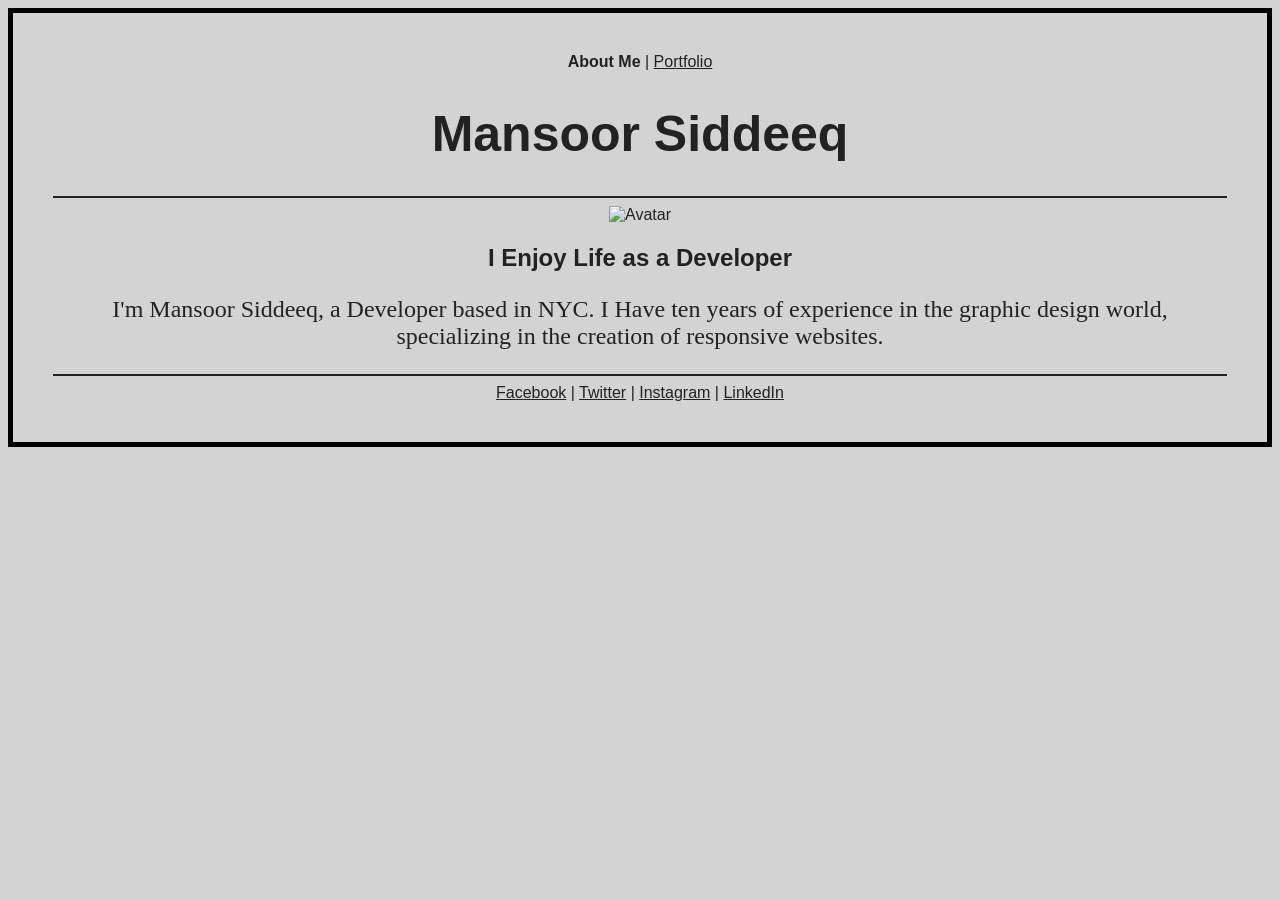
==== Week 1/Assignment/starter_code/index.html @ 623f0bca "uploaded lesson 03 files" ====
<!DOCTYPE html>
<html lang="en">
  <head>
      <meta charset="utf-8">
      <meta name="description" content="Your description goes here">
      <meta name="keywords" content="one, two, three">

    <title>Mansoor Siddeeq | About Me</title>

    <!-- external CSS link -->
    
    <link rel="stylesheet" href="css/style.css">

  </head>
  <body>
    <nav>
      <strong>About Me</strong>
      |
      <a href="portfolio.html">Portfolio</a>
    </nav>

    <h1>Mansoor Siddeeq</h1>

    <hr>

    <img src="https://www.libstash.com/public/avatars/default.png" alt="Avatar">
    <h2>I Enjoy Life as a Developer</h2>
    <p>I'm Mansoor Siddeeq, a Developer based in NYC.  I Have ten years of experience in the graphic design world, specializing in the creation of responsive websites. </p>

    <hr>

      <nav>
      <a href="http://facebook.com/">Facebook</a>
      |
      <a href="http://twitter.com/">Twitter</a>
      |
      <a href="http://instagram.com/">Instagram</a>
      |
      <a href="http://linkedin.com/">LinkedIn</a>
    </nav>

  </body>
</html>
---- Week 1/Assignment/starter_code/css/style.css ----
body {
	background: lightgray;
	border: 5px solid black;
	padding: 40px;
	text-align: center;
	font-family: arial, helvetica, sans-serif;
	color: #222;
}

h1 {
	font-size: 50px;
}

hr {
	border: none;
	border: 1px solid #222;
}

p {
	font-family: Georgia, serif;
	font-size: 24px;
}

a {
	color: #222;
}
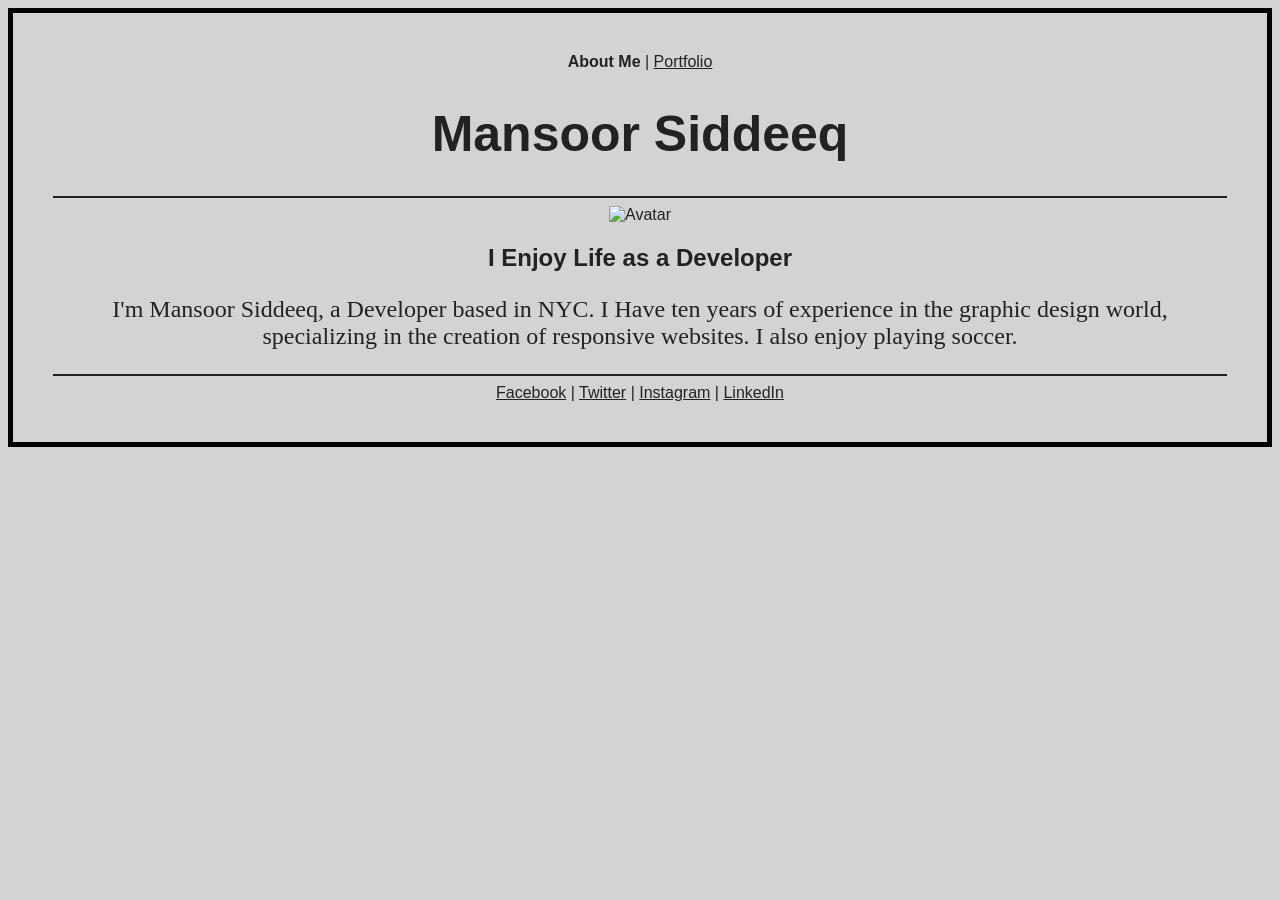
==== commit 36928dbe: "updated content" ====
--- a/Week 1/Assignment/starter_code/index.html
+++ b/Week 1/Assignment/starter_code/index.html
@@ -25,7 +25,7 @@
 
     <img src="https://www.libstash.com/public/avatars/default.png" alt="Avatar">
     <h2>I Enjoy Life as a Developer</h2>
-    <p>I'm Mansoor Siddeeq, a Developer based in NYC.  I Have ten years of experience in the graphic design world, specializing in the creation of responsive websites. </p>
+    <p>I'm Mansoor Siddeeq, a Developer based in NYC.  I Have ten years of experience in the graphic design world, specializing in the creation of responsive websites. I also enjoy playing soccer.</p>
 
     <hr>
 
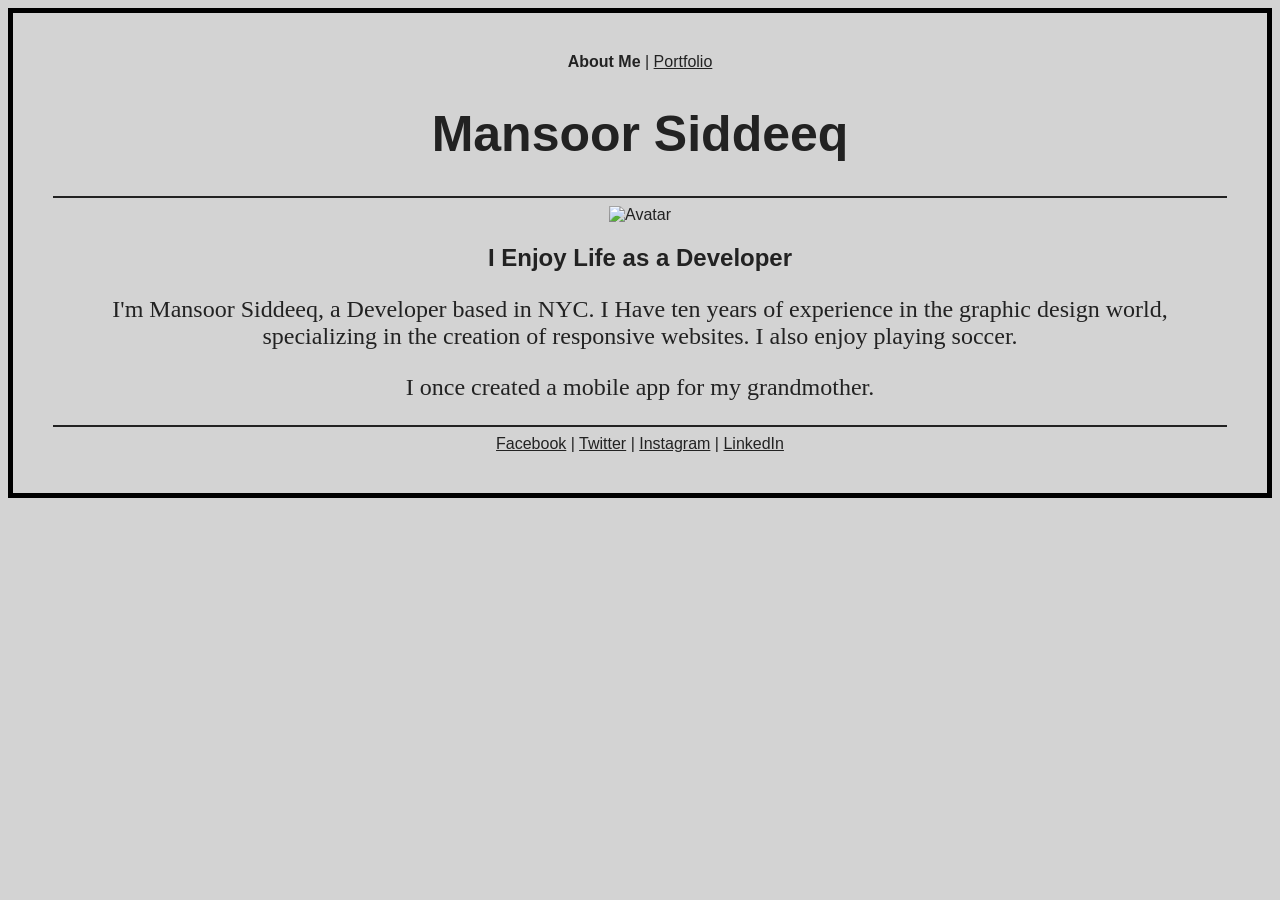
==== commit c1f4a355: "another update" ====
--- a/Week 1/Assignment/starter_code/index.html
+++ b/Week 1/Assignment/starter_code/index.html
@@ -27,6 +27,8 @@
     <h2>I Enjoy Life as a Developer</h2>
     <p>I'm Mansoor Siddeeq, a Developer based in NYC.  I Have ten years of experience in the graphic design world, specializing in the creation of responsive websites. I also enjoy playing soccer.</p>
 
+    <p>I once created a mobile app for my grandmother.</p>
+
     <hr>
 
       <nav>
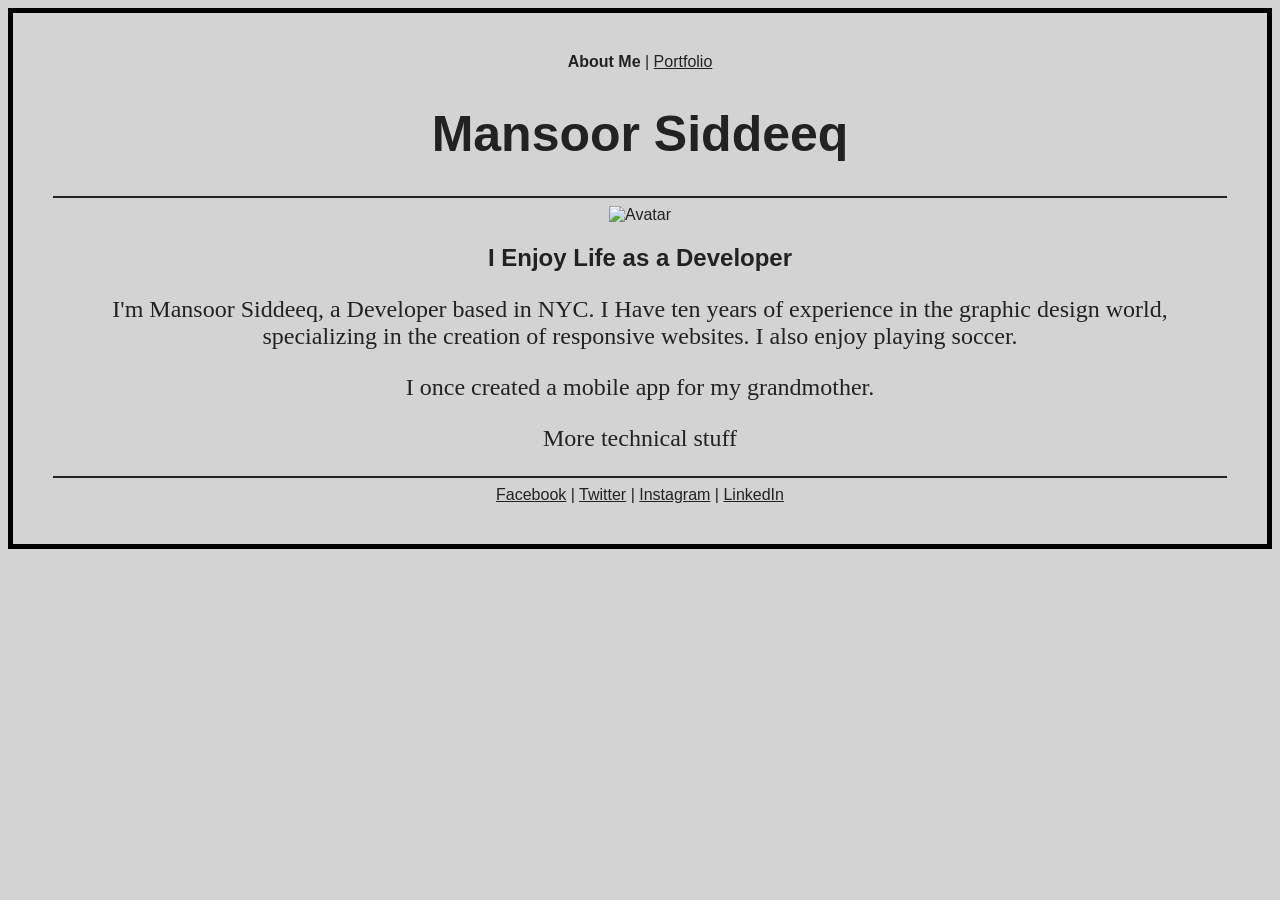
==== commit e4165b4c: "more notes" ====
--- a/Week 1/Assignment/starter_code/index.html
+++ b/Week 1/Assignment/starter_code/index.html
@@ -29,6 +29,8 @@
 
     <p>I once created a mobile app for my grandmother.</p>
 
+    <p>More technical stuff</p>
+
     <hr>
 
       <nav>
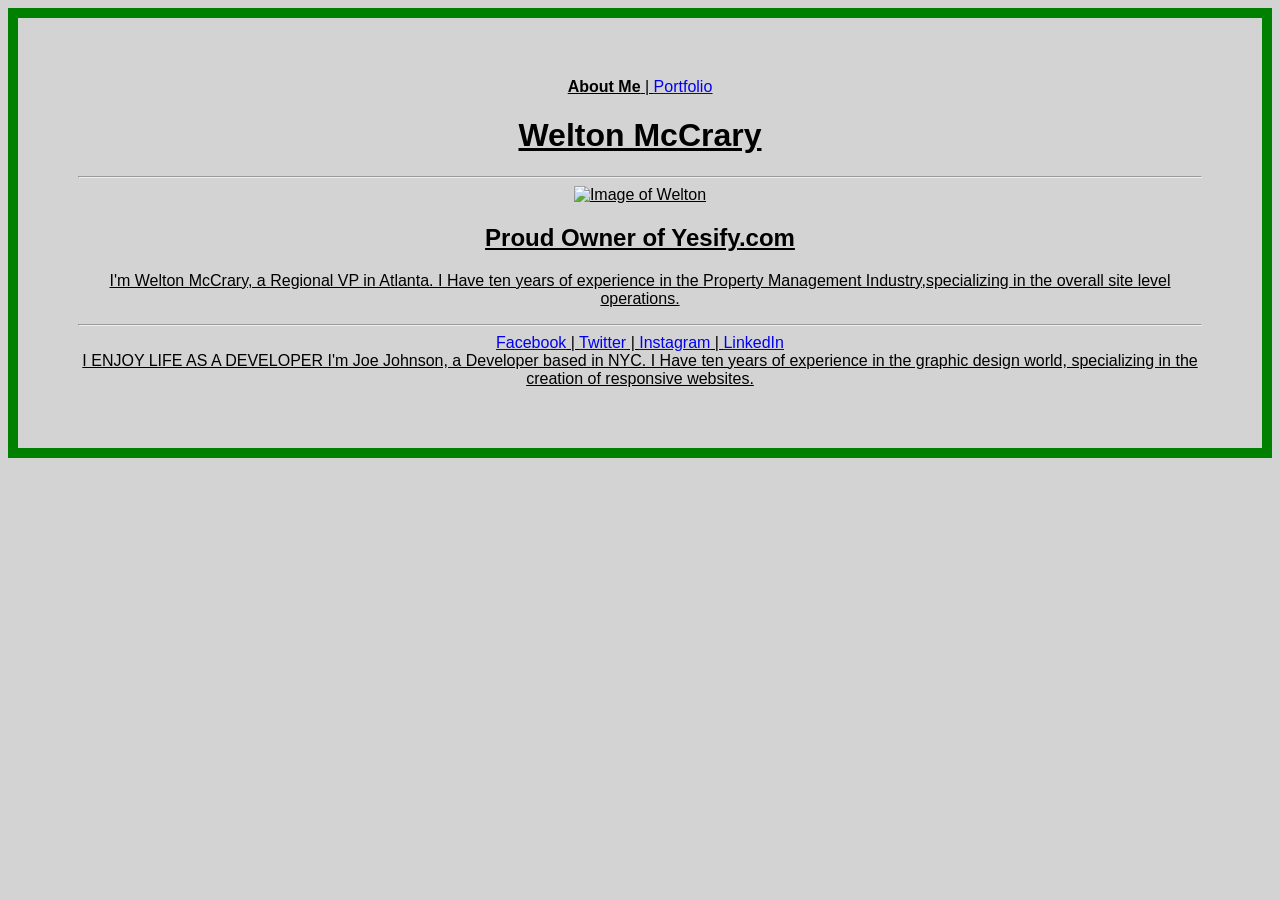
==== commit 16edb591: "HW Week 1" ====
--- a/Week 1/Assignment/starter_code/index.html
+++ b/Week 1/Assignment/starter_code/index.html
@@ -5,7 +5,7 @@
       <meta name="description" content="Your description goes here">
       <meta name="keywords" content="one, two, three">
 
-    <title>Mansoor Siddeeq | About Me</title>
+    <title>Welton McCrary | Portfolio</title>
 
     <!-- external CSS link -->
     
@@ -19,17 +19,13 @@
       <a href="portfolio.html">Portfolio</a>
     </nav>
 
-    <h1>Mansoor Siddeeq</h1>
+    <h1>Welton McCrary</h1>
 
     <hr>
 
-    <img src="https://www.libstash.com/public/avatars/default.png" alt="Avatar">
-    <h2>I Enjoy Life as a Developer</h2>
-    <p>I'm Mansoor Siddeeq, a Developer based in NYC.  I Have ten years of experience in the graphic design world, specializing in the creation of responsive websites. I also enjoy playing soccer.</p>
-
-    <p>I once created a mobile app for my grandmother.</p>
-
-    <p>More technical stuff</p>
+    <img src=https://farm5.staticflickr.com/4560/23945705677_54eaafac1d_m.jpg alt="Image of Welton">
+    <h2>Proud Owner of Yesify.com</h3>
+    <p>I'm Welton McCrary, a Regional VP in Atlanta.  I Have ten years of experience in the Property Management Industry,specializing in the overall site level operations. </p>
 
     <hr>
 
@@ -46,3 +42,8 @@
   </body>
 </html>
 
+
+
+I ENJOY LIFE AS A DEVELOPER
+
+I'm Joe Johnson, a Developer based in NYC. I Have ten years of experience in the graphic design world, specializing in the creation of responsive websites.
--- a/Week 1/Assignment/starter_code/css/style.css
+++ b/Week 1/Assignment/starter_code/css/style.css
@@ -1,26 +1,13 @@
 body {
-	background: lightgray;
-	border: 5px solid black;
-	padding: 40px;
-	text-align: center;
-	font-family: arial, helvetica, sans-serif;
-	color: #222;
-}
+background: lightgray;
+border: 10px solid black;
+padding: 60px;
+text-align: center;
+font-family: arial,helvetica, sans-serif;
+font-size: 12;
+border-color: green;
+text-decoration: underline;
 
-h1 {
-	font-size: 50px;
-}
+	
 
-hr {
-	border: none;
-	border: 1px solid #222;
-}
-
-p {
-	font-family: Georgia, serif;
-	font-size: 24px;
-}
-
-a {
-	color: #222;
 }
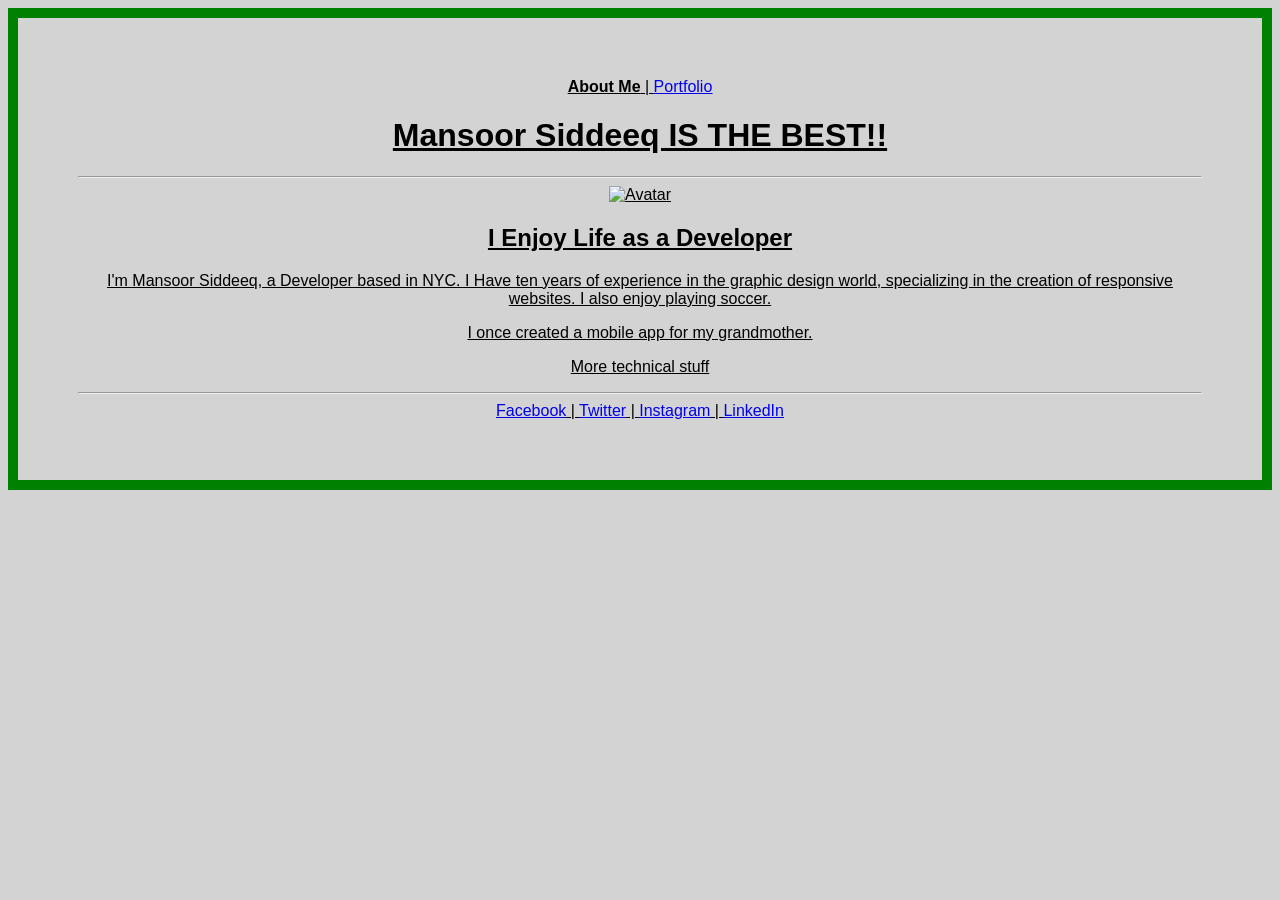
==== commit df5db2e6: "Sudi is the best" ====
--- a/Week 1/Assignment/starter_code/index.html
+++ b/Week 1/Assignment/starter_code/index.html
@@ -5,7 +5,7 @@
       <meta name="description" content="Your description goes here">
       <meta name="keywords" content="one, two, three">
 
-    <title>Welton McCrary | Portfolio</title>
+    <title>Mansoor Siddeeq | About Me</title>
 
     <!-- external CSS link -->
     
@@ -19,13 +19,17 @@
       <a href="portfolio.html">Portfolio</a>
     </nav>
 
-    <h1>Welton McCrary</h1>
+    <h1>Mansoor Siddeeq IS THE BEST!!</h1>
 
     <hr>
 
-    <img src=https://farm5.staticflickr.com/4560/23945705677_54eaafac1d_m.jpg alt="Image of Welton">
-    <h2>Proud Owner of Yesify.com</h3>
-    <p>I'm Welton McCrary, a Regional VP in Atlanta.  I Have ten years of experience in the Property Management Industry,specializing in the overall site level operations. </p>
+    <img src="https://www.libstash.com/public/avatars/default.png" alt="Avatar">
+    <h2>I Enjoy Life as a Developer</h2>
+    <p>I'm Mansoor Siddeeq, a Developer based in NYC.  I Have ten years of experience in the graphic design world, specializing in the creation of responsive websites. I also enjoy playing soccer.</p>
+
+    <p>I once created a mobile app for my grandmother.</p>
+
+    <p>More technical stuff</p>
 
     <hr>
 
@@ -42,8 +46,3 @@
   </body>
 </html>
 
-
-
-I ENJOY LIFE AS A DEVELOPER
-
-I'm Joe Johnson, a Developer based in NYC. I Have ten years of experience in the graphic design world, specializing in the creation of responsive websites.
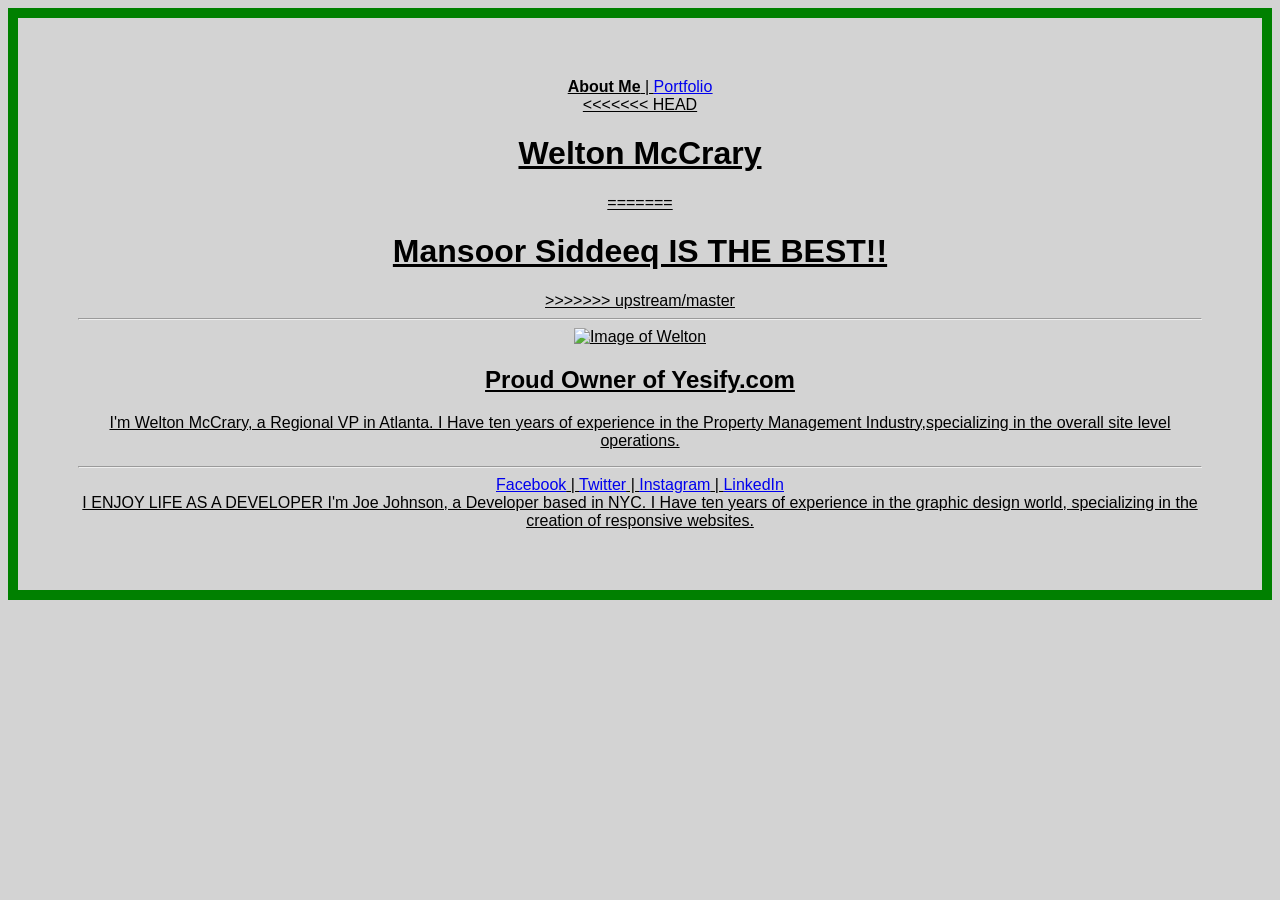
==== commit 8a1eb541: "Merge remote-tracking branch 'upstream/master'" ====
--- a/Week 1/Assignment/starter_code/index.html
+++ b/Week 1/Assignment/starter_code/index.html
@@ -5,7 +5,7 @@
       <meta name="description" content="Your description goes here">
       <meta name="keywords" content="one, two, three">
 
-    <title>Mansoor Siddeeq | About Me</title>
+    <title>Welton McCrary | Portfolio</title>
 
     <!-- external CSS link -->
     
@@ -19,17 +19,17 @@
       <a href="portfolio.html">Portfolio</a>
     </nav>
 
+<<<<<<< HEAD
+    <h1>Welton McCrary</h1>
+=======
     <h1>Mansoor Siddeeq IS THE BEST!!</h1>
+>>>>>>> upstream/master
 
     <hr>
 
-    <img src="https://www.libstash.com/public/avatars/default.png" alt="Avatar">
-    <h2>I Enjoy Life as a Developer</h2>
-    <p>I'm Mansoor Siddeeq, a Developer based in NYC.  I Have ten years of experience in the graphic design world, specializing in the creation of responsive websites. I also enjoy playing soccer.</p>
-
-    <p>I once created a mobile app for my grandmother.</p>
-
-    <p>More technical stuff</p>
+    <img src=https://farm5.staticflickr.com/4560/23945705677_54eaafac1d_m.jpg alt="Image of Welton">
+    <h2>Proud Owner of Yesify.com</h3>
+    <p>I'm Welton McCrary, a Regional VP in Atlanta.  I Have ten years of experience in the Property Management Industry,specializing in the overall site level operations. </p>
 
     <hr>
 
@@ -46,3 +46,8 @@
   </body>
 </html>
 
+
+
+I ENJOY LIFE AS A DEVELOPER
+
+I'm Joe Johnson, a Developer based in NYC. I Have ten years of experience in the graphic design world, specializing in the creation of responsive websites.
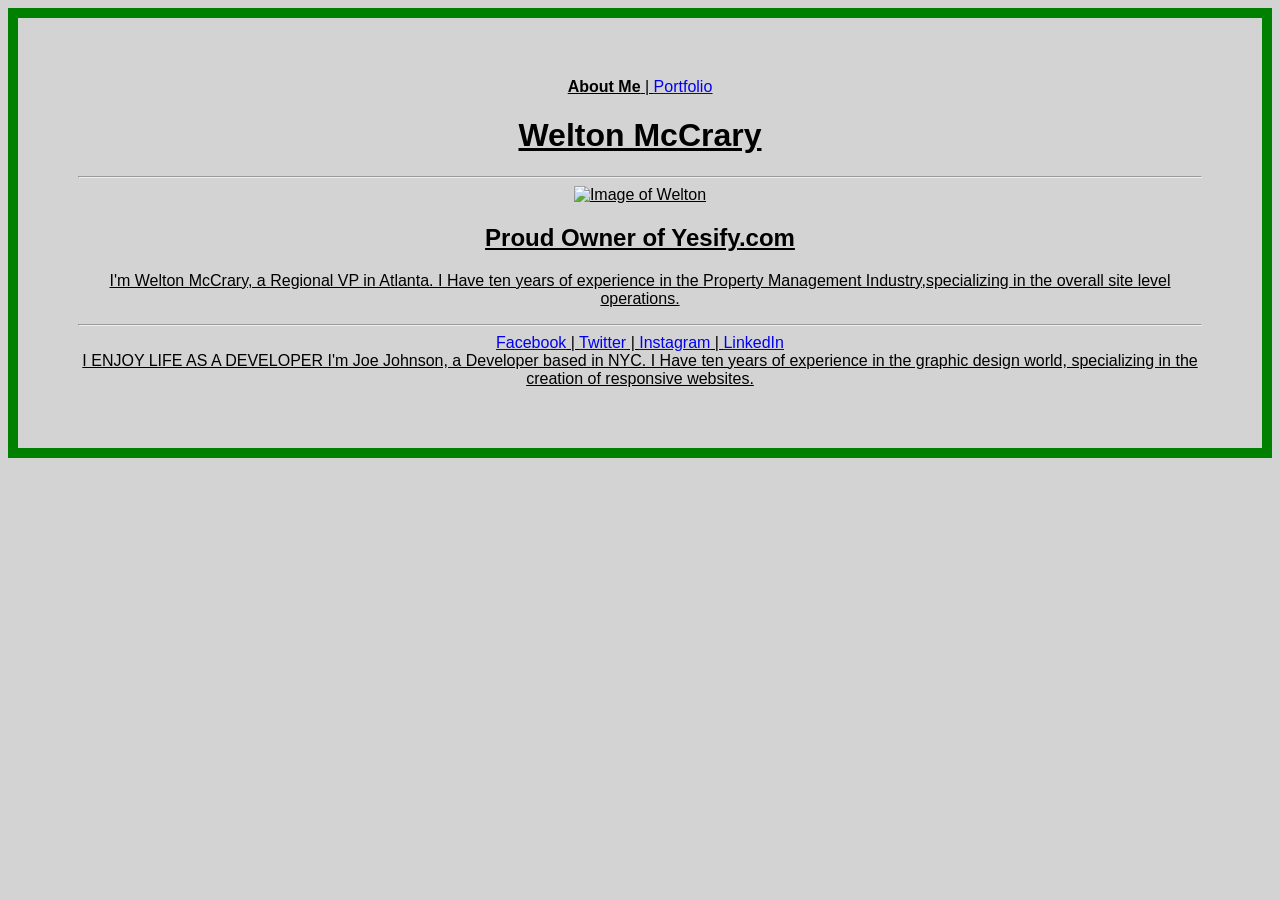
==== commit bc1330d5: "HW Update" ====
--- a/Week 1/Assignment/starter_code/index.html
+++ b/Week 1/Assignment/starter_code/index.html
@@ -19,11 +19,9 @@
       <a href="portfolio.html">Portfolio</a>
     </nav>
 
-<<<<<<< HEAD
     <h1>Welton McCrary</h1>
-=======
-    <h1>Mansoor Siddeeq IS THE BEST!!</h1>
->>>>>>> upstream/master
+
+   
 
     <hr>
 
